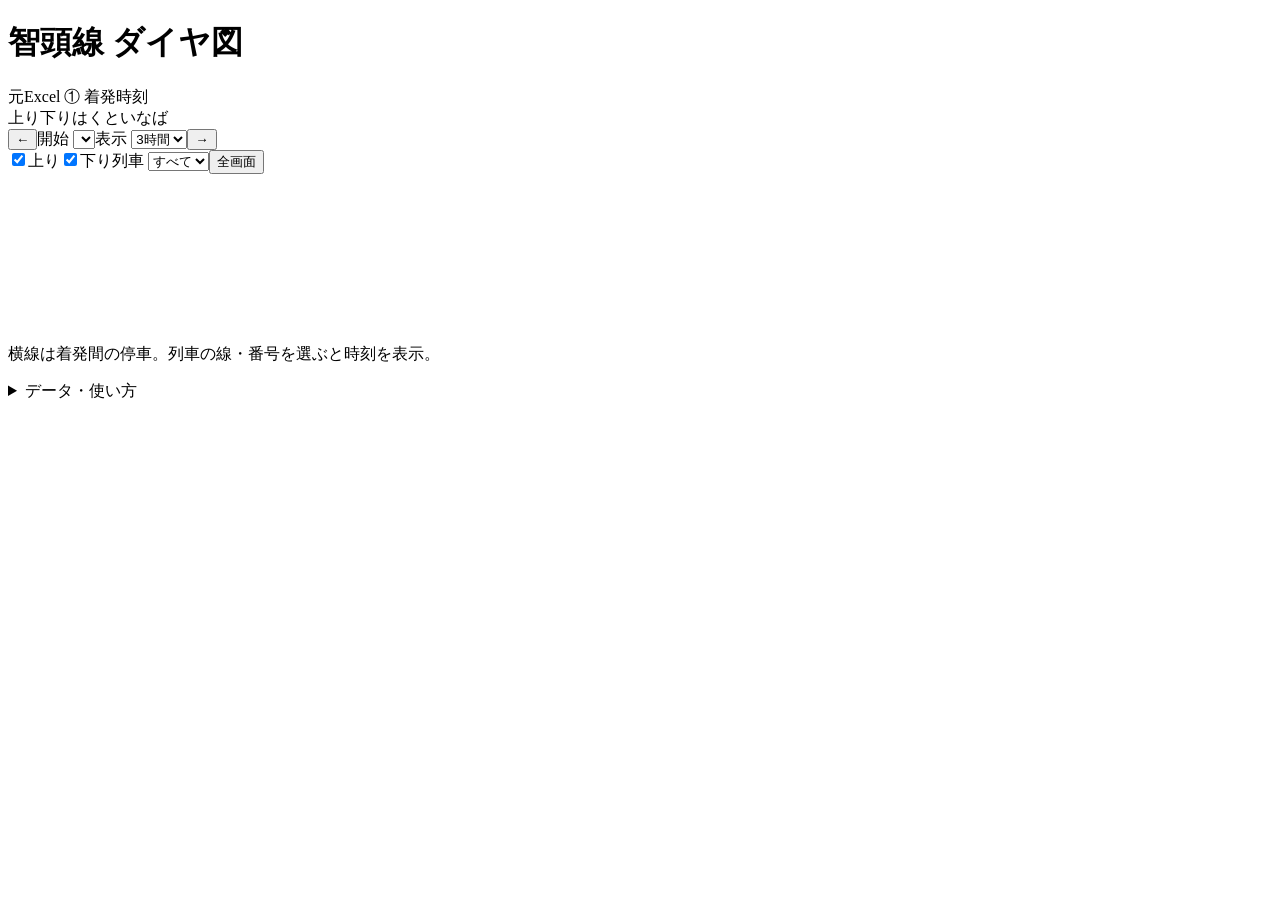
==== index.template.html @ e200fef4 "dia" ====
<!doctype html>
<html lang="ja"><head><meta charset="utf-8"><meta name="viewport" content="width=device-width,initial-scale=1,viewport-fit=cover"><meta name="theme-color" content="#f7f6f2"><title>智頭線 ダイヤ図</title><!-- MANIFEST --><!-- STYLE --></head>
<body><header><div class="heading"><h1>智頭線 <span>ダイヤ図</span></h1><span id="source-caption">元Excel ① 着発時刻</span></div><div class="legend" aria-label="線の色"><span><i style="--ink:#be3438"></i>上り</span><span><i style="--ink:#285eba"></i>下り</span><span><i style="--ink:#00a5d9"></i>はくと</span><span><i style="--ink:#ddb900"></i>いなば</span></div></header>
<main><div class="toolbar"><div class="time-controls"><button id="prev" aria-label="前の時間帯">←</button><label>開始 <select id="start"></select></label><label>表示 <select id="span"><option value="10800">3時間</option><option value="21600">6時間</option><option value="64800">全日</option></select></label><button id="next" aria-label="次の時間帯">→</button></div><div class="filters"><label><input id="up" type="checkbox" checked>上り</label><label><input id="down" type="checkbox" checked>下り</label><label>列車 <select id="train"><option value="">すべて</option></select></label><button id="expand">全画面</button></div></div>
<div class="chart-wrap" id="chart-wrap"><svg id="chart" role="img" aria-label="時刻と駅距離による列車ダイヤ図"></svg></div>
<div class="under"><p id="summary" aria-live="polite"></p><p>横線は着発間の停車。列車の線・番号を選ぶと時刻を表示。</p></div>
<section id="details" hidden aria-label="列車の着発時刻"><div class="detail-heading"><h2 id="detail-title"></h2><button id="close-detail">閉じる</button></div><p id="detail-note"></p><div class="table-wrap"><table><thead><tr><th>駅・信号所</th><th>距離 km</th><th>元欄</th><th>時刻</th><th>元セル</th></tr></thead><tbody id="detail-body"></tbody></table></div></section>
<details class="settings"><summary>データ・使い方</summary><p>時刻は元Excelの①だけを使用しています。②③の紙時刻表用変換は含みません。岩木と各駅の距離を保ち、空白時刻は補わず前後の点を結びます。着のない発欄は通過時刻の可能性があり、停車とは断定しません。</p><p>3時間表示で10分ごとの薄い線を確認できます。スマホは横向きにすると見やすくなります。全日は全体確認用です。</p><p id="source-info"></p><p id="offline-status"></p><label class="import">新しいデータ（JSON）を開く <input id="import-data" type="file" accept=".json,application/json"></label><button id="reset-data">同梱データへ戻す</button><p id="import-message" aria-live="polite"></p><p>読み込んだJSONはこの端末に保存します。保存できない環境では画面上でお知らせします。</p></details></main>
<script id="diagram-data" type="application/json">__DATA__</script><!-- APP --><!-- REGISTER --></body></html>
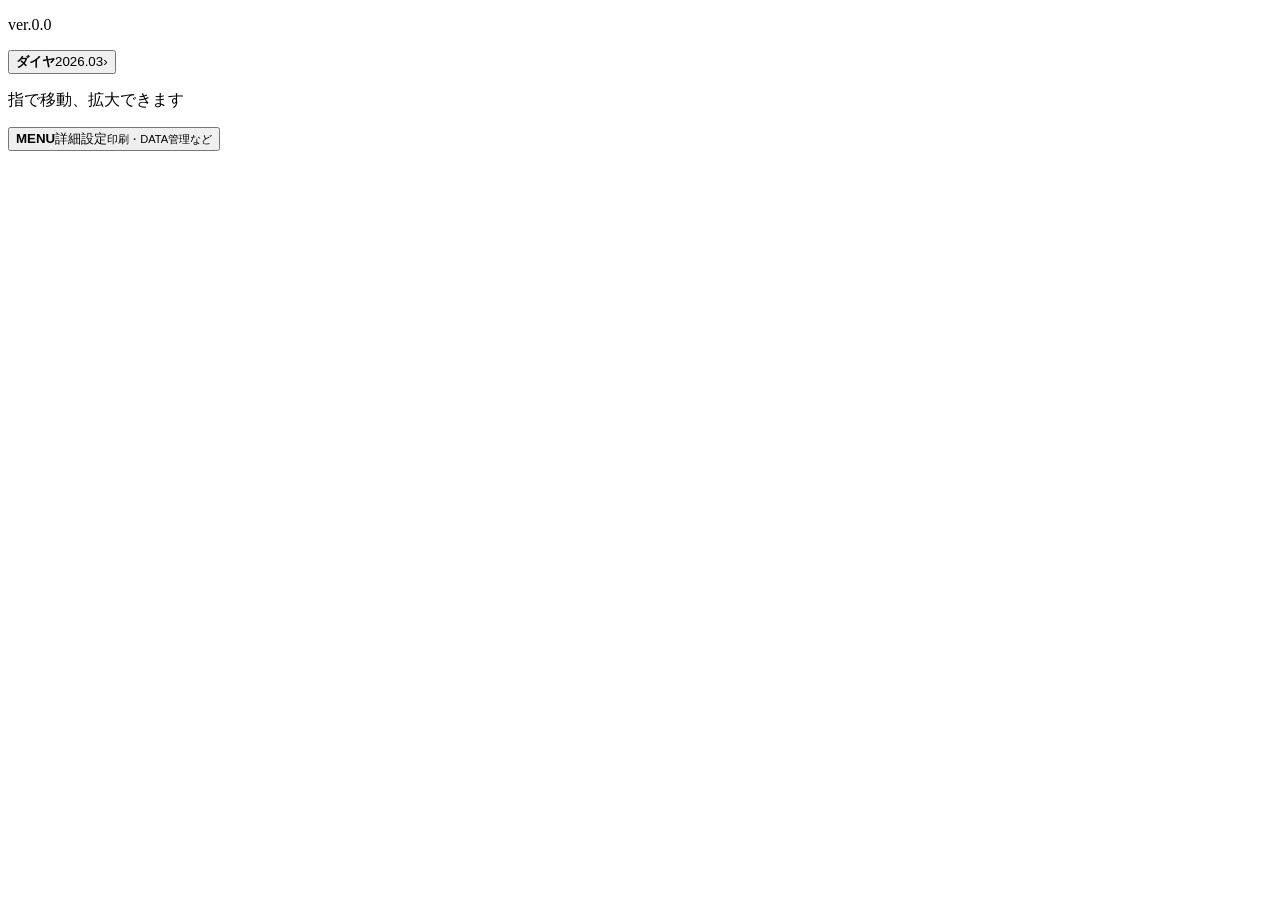
==== commit 659084bc: "UI" ====
--- a/index.template.html
+++ b/index.template.html
@@ -1,9 +1,11 @@
 <!doctype html>
-<html lang="ja"><head><meta charset="utf-8"><meta name="viewport" content="width=device-width,initial-scale=1,viewport-fit=cover"><meta name="theme-color" content="#f7f6f2"><title>智頭線 ダイヤ図</title><!-- MANIFEST --><!-- STYLE --></head>
-<body><header><div class="heading"><h1>智頭線 <span>ダイヤ図</span></h1><span id="source-caption">元Excel ① 着発時刻</span></div><div class="legend" aria-label="線の色"><span><i style="--ink:#be3438"></i>上り</span><span><i style="--ink:#285eba"></i>下り</span><span><i style="--ink:#00a5d9"></i>はくと</span><span><i style="--ink:#ddb900"></i>いなば</span></div></header>
-<main><div class="toolbar"><div class="time-controls"><button id="prev" aria-label="前の時間帯">←</button><label>開始 <select id="start"></select></label><label>表示 <select id="span"><option value="10800">3時間</option><option value="21600">6時間</option><option value="64800">全日</option></select></label><button id="next" aria-label="次の時間帯">→</button></div><div class="filters"><label><input id="up" type="checkbox" checked>上り</label><label><input id="down" type="checkbox" checked>下り</label><label>列車 <select id="train"><option value="">すべて</option></select></label><button id="expand">全画面</button></div></div>
-<div class="chart-wrap" id="chart-wrap"><svg id="chart" role="img" aria-label="時刻と駅距離による列車ダイヤ図"></svg></div>
-<div class="under"><p id="summary" aria-live="polite"></p><p>横線は着発間の停車。列車の線・番号を選ぶと時刻を表示。</p></div>
-<section id="details" hidden aria-label="列車の着発時刻"><div class="detail-heading"><h2 id="detail-title"></h2><button id="close-detail">閉じる</button></div><p id="detail-note"></p><div class="table-wrap"><table><thead><tr><th>駅・信号所</th><th>距離 km</th><th>元欄</th><th>時刻</th><th>元セル</th></tr></thead><tbody id="detail-body"></tbody></table></div></section>
-<details class="settings"><summary>データ・使い方</summary><p>時刻は元Excelの①だけを使用しています。②③の紙時刻表用変換は含みません。岩木と各駅の距離を保ち、空白時刻は補わず前後の点を結びます。着のない発欄は通過時刻の可能性があり、停車とは断定しません。</p><p>3時間表示で10分ごとの薄い線を確認できます。スマホは横向きにすると見やすくなります。全日は全体確認用です。</p><p id="source-info"></p><p id="offline-status"></p><label class="import">新しいデータ（JSON）を開く <input id="import-data" type="file" accept=".json,application/json"></label><button id="reset-data">同梱データへ戻す</button><p id="import-message" aria-live="polite"></p><p>読み込んだJSONはこの端末に保存します。保存できない環境では画面上でお知らせします。</p></details></main>
+<html lang="ja"><head><meta charset="utf-8"><meta name="viewport" content="width=device-width,initial-scale=1,viewport-fit=cover"><meta name="theme-color" content="#173b4c"><title>ダイヤ</title><!-- MANIFEST --><!-- STYLE --></head>
+<body class="launch-waiting">
+<section id="launch-screen" class="launch-screen" aria-labelledby="launch-title"><div class="launch-card"><p class="version">ver.0.0</p><button id="launch" class="launch-choice" aria-label="ダイヤを開く"><strong id="launch-title">ダイヤ</strong><span id="edition">2026.03</span><span class="enter-mark" aria-hidden="true">›</span></button><p class="launch-help">指で移動、拡大できます</p><button id="menu-open" class="menu-entry"><strong>MENU</strong><span>詳細設定<small>印刷・DATA管理など</small></span></button></div></section>
+<div id="app-shell" class="app-shell" hidden><main class="diagram-stage"><div id="chart-wrap" class="chart-wrap"><svg id="chart" role="img" aria-label="列車ダイヤ図" tabindex="0"></svg></div><div class="view-caption" aria-live="off"><span id="view-range"></span><span id="grid-caption">10分</span></div>
+<section id="move-panel" class="floating-panel move-panel" hidden aria-label="表示範囲"><div class="panel-head"><strong>移動・拡大</strong><button data-close="move-panel" aria-label="移動パネルを閉じる">×</button></div><div class="presets"><button data-span="all">全日</button><button data-span="43200">12時間</button><button data-span="21600">6時間</button><button data-span="10800">3時間</button><button id="zoom-out" aria-label="縮小">−</button><button id="zoom-in" aria-label="拡大">＋</button></div><label class="range-label"><span id="move-start">5:00</span><input id="time-slider" type="range" step="60" aria-label="時間帯を移動"><span id="move-end">23:00</span></label></section>
+<section id="train-panel" class="floating-panel train-panel" hidden aria-label="列車"><div class="panel-head"><strong>列車</strong><button data-close="train-panel" aria-label="列車パネルを閉じる">×</button></div><div class="train-filters"><label><input id="up" type="checkbox" checked>上り</label><label><input id="down" type="checkbox" checked>下り</label><select id="train" aria-label="列車を選択"></select></div><div class="legend"><span><i class="up"></i>上り</span><span><i class="down"></i>下り</span><span><i class="hakuto"></i>はくと</span><span><i class="inaba"></i>いなば</span></div><div id="details" hidden><h2 id="detail-title"></h2><div class="table-wrap"><table><thead><tr><th>駅・信号所</th><th>着</th><th>発欄</th></tr></thead><tbody id="detail-body"></tbody></table></div><p class="detail-note">着のない発欄は、通過時刻の場合があります。</p><button id="clear-train">選択を解除</button></div></section>
+</main><nav class="side-controls" aria-label="ダイヤの操作"><button id="fit" class="side-button"><span class="side-icon" aria-hidden="true">↔</span><span>全日</span></button><button id="move-open" class="side-button" aria-expanded="false"><span class="side-icon" aria-hidden="true">↔</span><span>移動</span></button><button id="train-open" class="side-button" aria-expanded="false"><span class="side-icon" aria-hidden="true">▤</span><span>列車</span></button><button id="home" class="side-button home-button" aria-label="タイトルへ戻る"><span class="side-icon" aria-hidden="true">↩</span><span>戻る</span></button></nav></div>
+<dialog id="settings" class="settings"><div class="panel-head"><h2>MENU <small>詳細設定</small></h2><button id="menu-close" aria-label="MENUを閉じる">×</button></div><section><h3>印刷</h3><p>A4横に全日ダイヤを上下2枚配置します。</p><button id="print-preview">印刷プレビュー</button></section><section><h3>DATA管理</h3><p id="source-info"></p><label class="file-choice">データを開く <input id="import-data" type="file" accept=".json,application/json"></label><div class="menu-buttons"><button id="export-data">データを保存</button><button id="reset-data">同梱データへ戻す</button></div><p id="import-message" aria-live="polite"></p><p class="note">JSONを読み込み、この端末に保存します。Excelからの変換方法は同梱の説明書を参照してください。</p></section><details><summary>操作・データについて</summary><p>1本指で左右へ移動、2本指で時間軸を拡大・縮小します。PCはドラッグとホイールで移動、Ctrl＋ホイールで拡大・縮小できます。右側の「移動」から表示幅と時間帯を選べます。</p><p>通常は10分目盛。2分が十分な幅になるまで拡大すると2分目盛に切り替わります。5分目盛は使いません。「全日」で全体へ戻ります。</p><p>時刻・距離は元Excel①を秒単位で保持。②③の紙時刻表用変換は含みません。表示年月は相談時の指定です。元資料の適用日は別途未確定です。</p><p id="offline-status"></p></details></dialog>
+<section id="print-preview-screen" hidden class="print-preview-screen"><div class="print-actions"><button id="print-back">タイトルへ戻る</button><button id="print-now">印刷する</button><span>A4横・全日2枚</span></div><div id="print-sheet" class="print-sheet"><div class="print-diagram"><div class="print-heading">ダイヤ <span class="print-edition">2026.03</span></div><svg id="print-chart-1" aria-label="印刷用全日ダイヤ 上段"></svg></div><div class="print-diagram"><div class="print-heading">ダイヤ <span class="print-edition">2026.03</span></div><svg id="print-chart-2" aria-label="印刷用全日ダイヤ 下段"></svg></div></div></section>
 <script id="diagram-data" type="application/json">__DATA__</script><!-- APP --><!-- REGISTER --></body></html>
